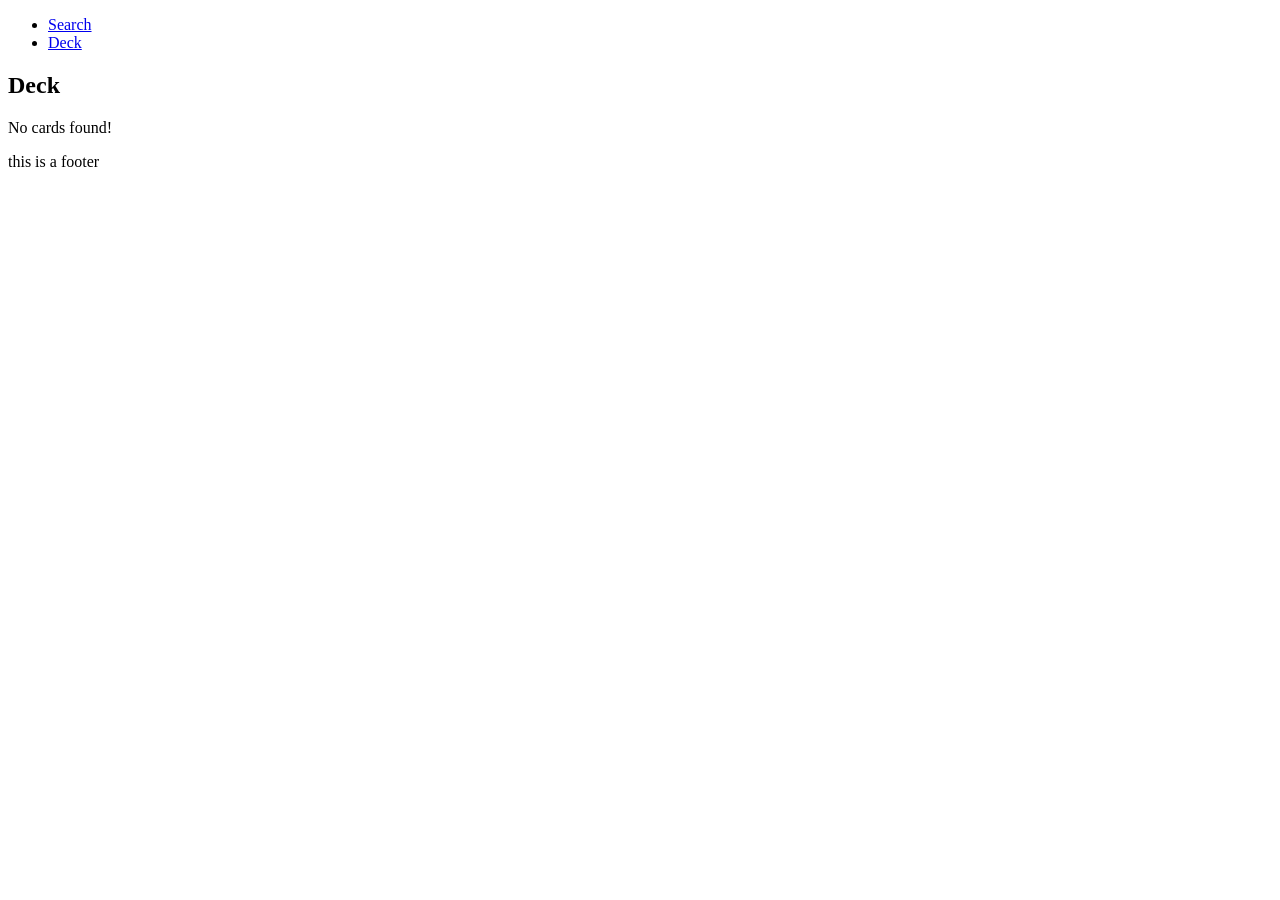
==== deck.html @ 532bf081 "added search and deck" ====
<!DOCTYPE html>
<html lang="en">
<head>
    <meta charset="UTF-8">
    <meta name="viewport" content="width=device-width, initial-scale=1.0">
    <title>Deck</title>
    <script src="./js/template.js" type="module"></script>
    <script src="./js/deck.js" type="module"></script>
</head>
<body>
    <main>
        <h2>Deck</h2>
        <div id="list"></div>
    </main>
</body>
</html>
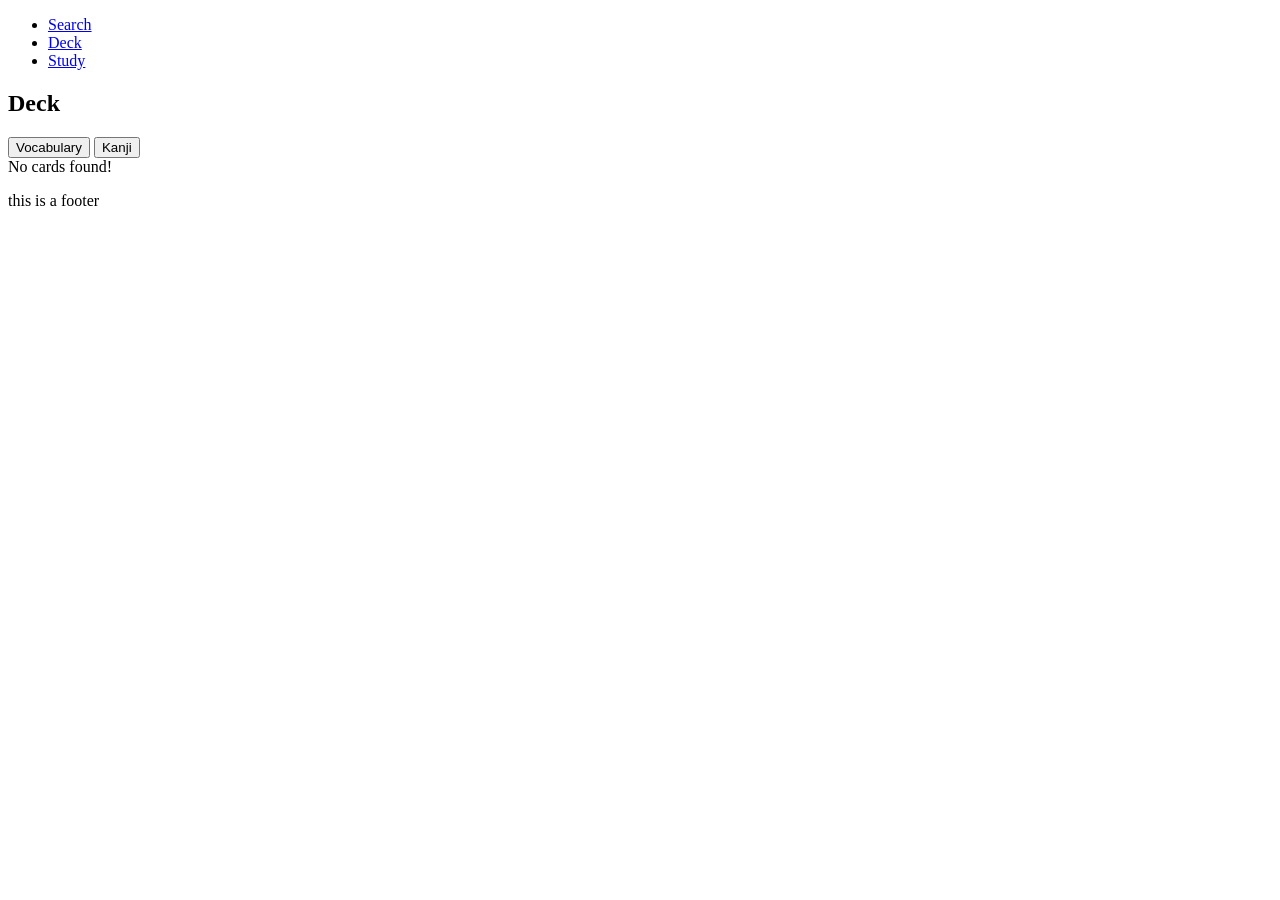
==== commit e714840a: "added flashcard mode and kanjiAPI" ====
--- a/deck.html
+++ b/deck.html
@@ -10,6 +10,8 @@
 <body>
     <main>
         <h2>Deck</h2>
+        <button id="vocab">Vocabulary</button>
+        <button id="kanji">Kanji</button>
         <div id="list"></div>
     </main>
 </body>
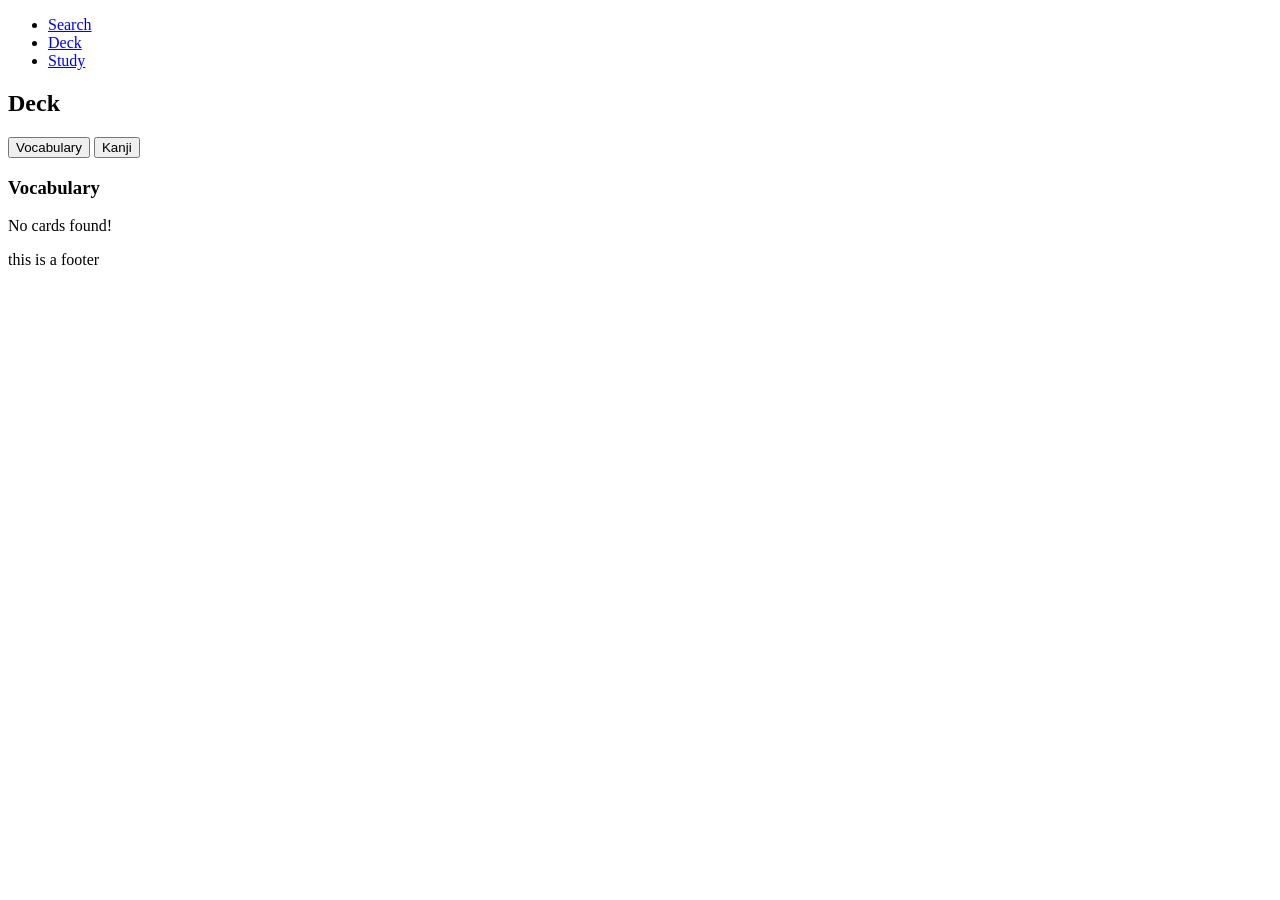
==== commit 6b646463: "added vocab/kanji label" ====
--- a/deck.html
+++ b/deck.html
@@ -10,8 +10,12 @@
 <body>
     <main>
         <h2>Deck</h2>
+        
         <button id="vocab">Vocabulary</button>
         <button id="kanji">Kanji</button>
+        
+        <h3 id="label"></h3>
+
         <div id="list"></div>
     </main>
 </body>
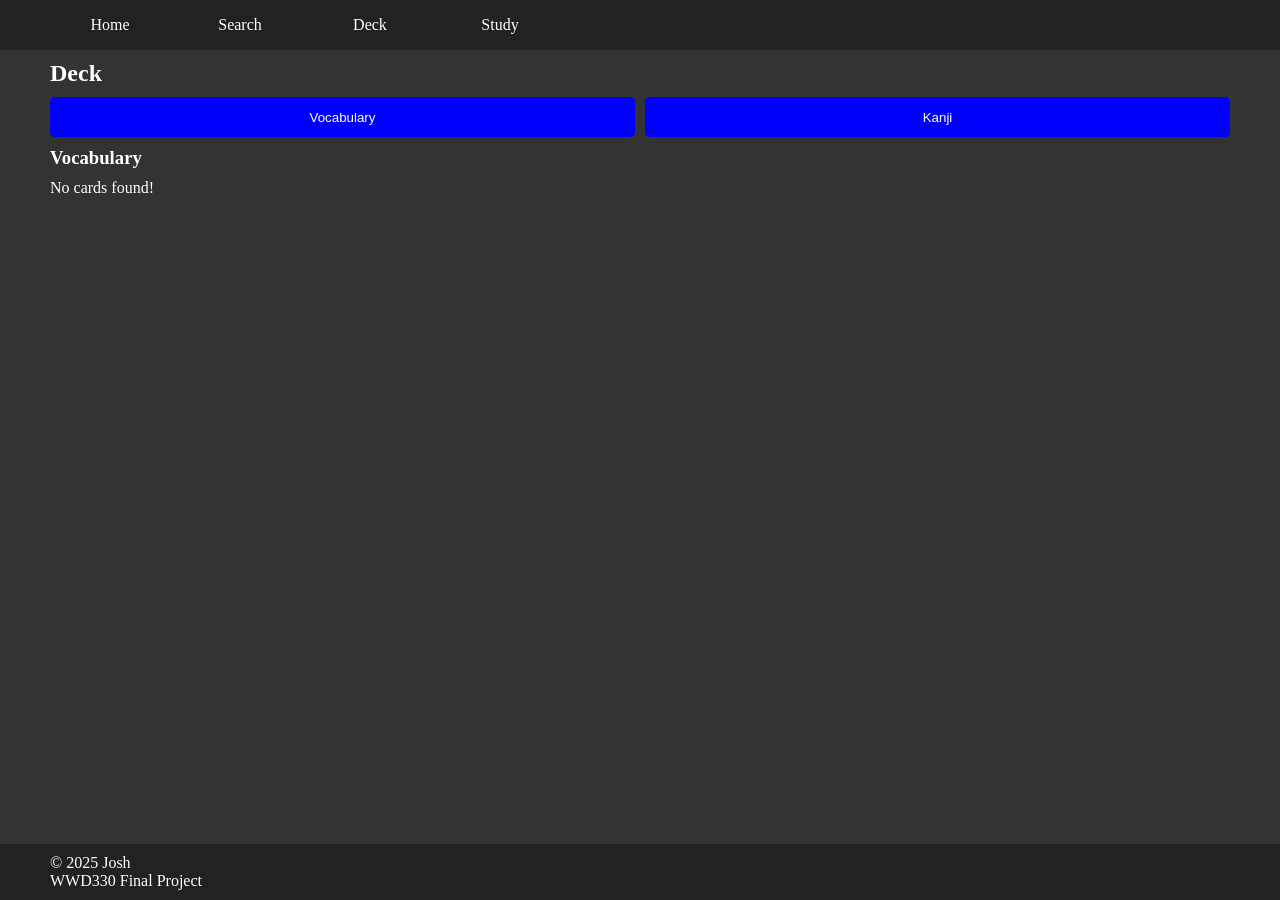
==== commit a5cdf544: "finalized submission" ====
--- a/deck.html
+++ b/deck.html
@@ -4,6 +4,7 @@
     <meta charset="UTF-8">
     <meta name="viewport" content="width=device-width, initial-scale=1.0">
     <title>Deck</title>
+    <link rel="stylesheet" href="./css/style.css">
     <script src="./js/template.js" type="module"></script>
     <script src="./js/deck.js" type="module"></script>
 </head>
@@ -11,12 +12,14 @@
     <main>
         <h2>Deck</h2>
         
-        <button id="vocab">Vocabulary</button>
-        <button id="kanji">Kanji</button>
+        <div class="row buttons">
+            <button id="vocab">Vocabulary</button>
+            <button id="kanji">Kanji</button>
+        </div>
         
         <h3 id="label"></h3>
 
-        <div id="list"></div>
+        <div class="list" id="list"></div>
     </main>
 </body>
 </html>
--- a/css/style.css
+++ b/css/style.css
@@ -0,0 +1,292 @@
+* {
+    margin: 0;
+    padding: 0;
+
+    --min-width: 320px;
+    --max-width: 1200px;
+
+    --button-height: 50px;
+
+    @media (min-width: 1200px) {
+        --button-height: 40px;
+    }
+}
+
+.hide {
+    display: none;
+}
+
+.hide-mobile {
+    @media (max-width: 1200px) {
+        display: none;
+    }
+}
+
+html, body {
+    height: 100%;
+    margin: 0;
+}
+
+header,
+footer {
+    min-width: var(--min-width);
+}
+
+header ul,
+main,
+footer div {
+    box-sizing: border-box;
+    margin: 0 auto;
+    padding: 0 10px;
+    min-width: var(--min-width);
+    max-width: var(--max-width);
+}
+
+html {
+    background-color: #333;
+    color: white;
+
+    a {
+        color: white;
+    }
+}
+
+body {
+    display: flex;
+    flex-direction: column;
+    gap: 10px;
+}
+
+header {
+    background-color: #222;
+    min-width: var(--min-width);
+    height: 50px;
+    display: flex;
+    flex-direction: column;
+
+    .hamburger {
+        all: unset;
+        width: 50px;
+        height: 50px;
+        text-align: center;
+        margin-left: auto;
+        margin-right: 10px;
+
+        @media (min-width: 1200px) {
+            display: none;
+        }
+
+        /* note- advanced css (1/4) hover effect */
+        &:hover {
+            background-color: unset;
+        }
+    }
+
+    ul {
+        margin: 0 auto;
+        list-style: none;
+        display: flex;
+        gap: 10px;
+
+        background-color: #222222cc;
+        flex-direction: column;
+        position: absolute;
+        width: 100%;
+        top: 50px;
+        padding: 0;
+
+        @media (min-width: 1200px) {
+            background-color: unset;
+            flex-direction: row;
+            position: unset;
+            top: unset;
+            padding: 0 10px;
+        }
+
+        a {
+            display: flex;
+            justify-content: center;
+            align-items: center;
+            text-decoration: none;
+            height: 50px;
+            min-width: 100px;
+            padding: 0;
+
+            @media (min-width: 1200px) {
+                padding: 0 10px;
+            }
+
+            /* note- advanced css (2/4) hover effect */
+            &:hover {
+                background-color: rgba(255, 255, 255, 0.2);
+            }
+        }
+    }
+}
+
+footer {
+    padding: 10px 0;
+    background-color: #222;
+}
+
+main {
+    box-sizing: border-box;
+    display: flex;
+    flex-direction: column;
+    gap: 10px;
+    width: 100%;
+    margin: 0 auto;
+    padding: 0 10px;
+    flex: 1;
+}
+
+button {
+    background-color: blue;
+    border: none;
+    min-width: 100px;
+    padding: 0 10px;
+    height: var(--button-height);
+    color: white;
+    border-radius: 5px;
+
+    /* note- advanced css (3/4) hover effect */
+    &:hover {
+        background-color: color-mix(in srgb, blue 80%, white);
+    }
+}
+
+input {
+    background-color: transparent;
+    border: 1px solid white;
+    color: white;
+    height: var(--button-height);
+    padding: 0 10px;
+    border-radius: 5px;
+
+    &::placeholder {
+        color: #ccc;
+    }
+}
+
+.row {
+    gap: 10px;
+
+    &.search {
+        display: grid;
+        grid-template-columns: 1fr 100px;
+
+        & > * {
+            width: 100%;
+            box-sizing: border-box;
+        }
+    }
+
+    &.buttons {
+        display: flex;
+        align-content: center;
+        
+        & > * {
+            width: 100%;
+        }
+    }
+}
+
+.list {
+    display: grid;
+    grid-template-columns: repeat(auto-fill, minmax(300px, 1fr));
+    gap: 10px;
+
+    .card button {
+        margin-top: auto;
+    }
+}
+
+.card {
+    background-color: #444;
+    border-radius: 5px;
+    padding: 10px;
+    display: flex;
+    flex-direction: column;
+    gap: 10px;
+    width: 100%;
+    height: 300px;
+    box-sizing: border-box;
+
+    p {
+        display: -webkit-box;
+        -webkit-line-clamp: 1;
+        line-clamp: 1;
+        -webkit-box-orient: vertical;
+        overflow: hidden;
+        text-overflow: ellipsis;
+    }
+}
+
+/* note- advanced css (4/4) card flip */
+.flashcard {
+    display: grid;
+    grid-template-rows: min-content 50px;
+    justify-items: center;
+    gap: 10px;
+    width: 300px;
+    margin: 0 auto;
+    perspective: 1000px;
+
+    .flashcard-card {
+        position: relative;
+        transform-style: preserve-3d;
+        width: 100%;
+        height: 300px;
+        
+        .card {
+            position: absolute;
+            backface-visibility: hidden;
+            
+            &.back {
+                transform: rotateY(180deg);
+            }
+        }
+
+        &.flipped {
+            transform: rotateY(180deg);
+            transition: transform ease 0.5s;
+        }
+    }
+
+    .response {
+        width: 100%;
+        display: flex;
+        gap: 10px;
+
+        button {
+            width: 100%;
+        }
+    }
+}
+
+.random-css-animation {
+    width: fit-content;
+    animation: randomCSSAnimation 2s ease-in-out infinite;
+}
+
+/* note- advanced css (5/4) animation */
+@keyframes randomCSSAnimation {
+    0% {
+        transform: translateY(0) rotateZ(0);
+    }
+    10% {
+        transform: translateY(30px) rotateZ(0);
+    }
+    30% {
+        transform: translateY(30px) rotateZ(360deg);
+    }
+    40% {
+        transform: translateY(30px) rotateZ(360deg);
+    }
+    50% {
+        transform: translateY(0) rotateZ(360deg);
+    }
+    100% {
+        transform: translateY(0) rotateZ(360deg);
+    }
+}
